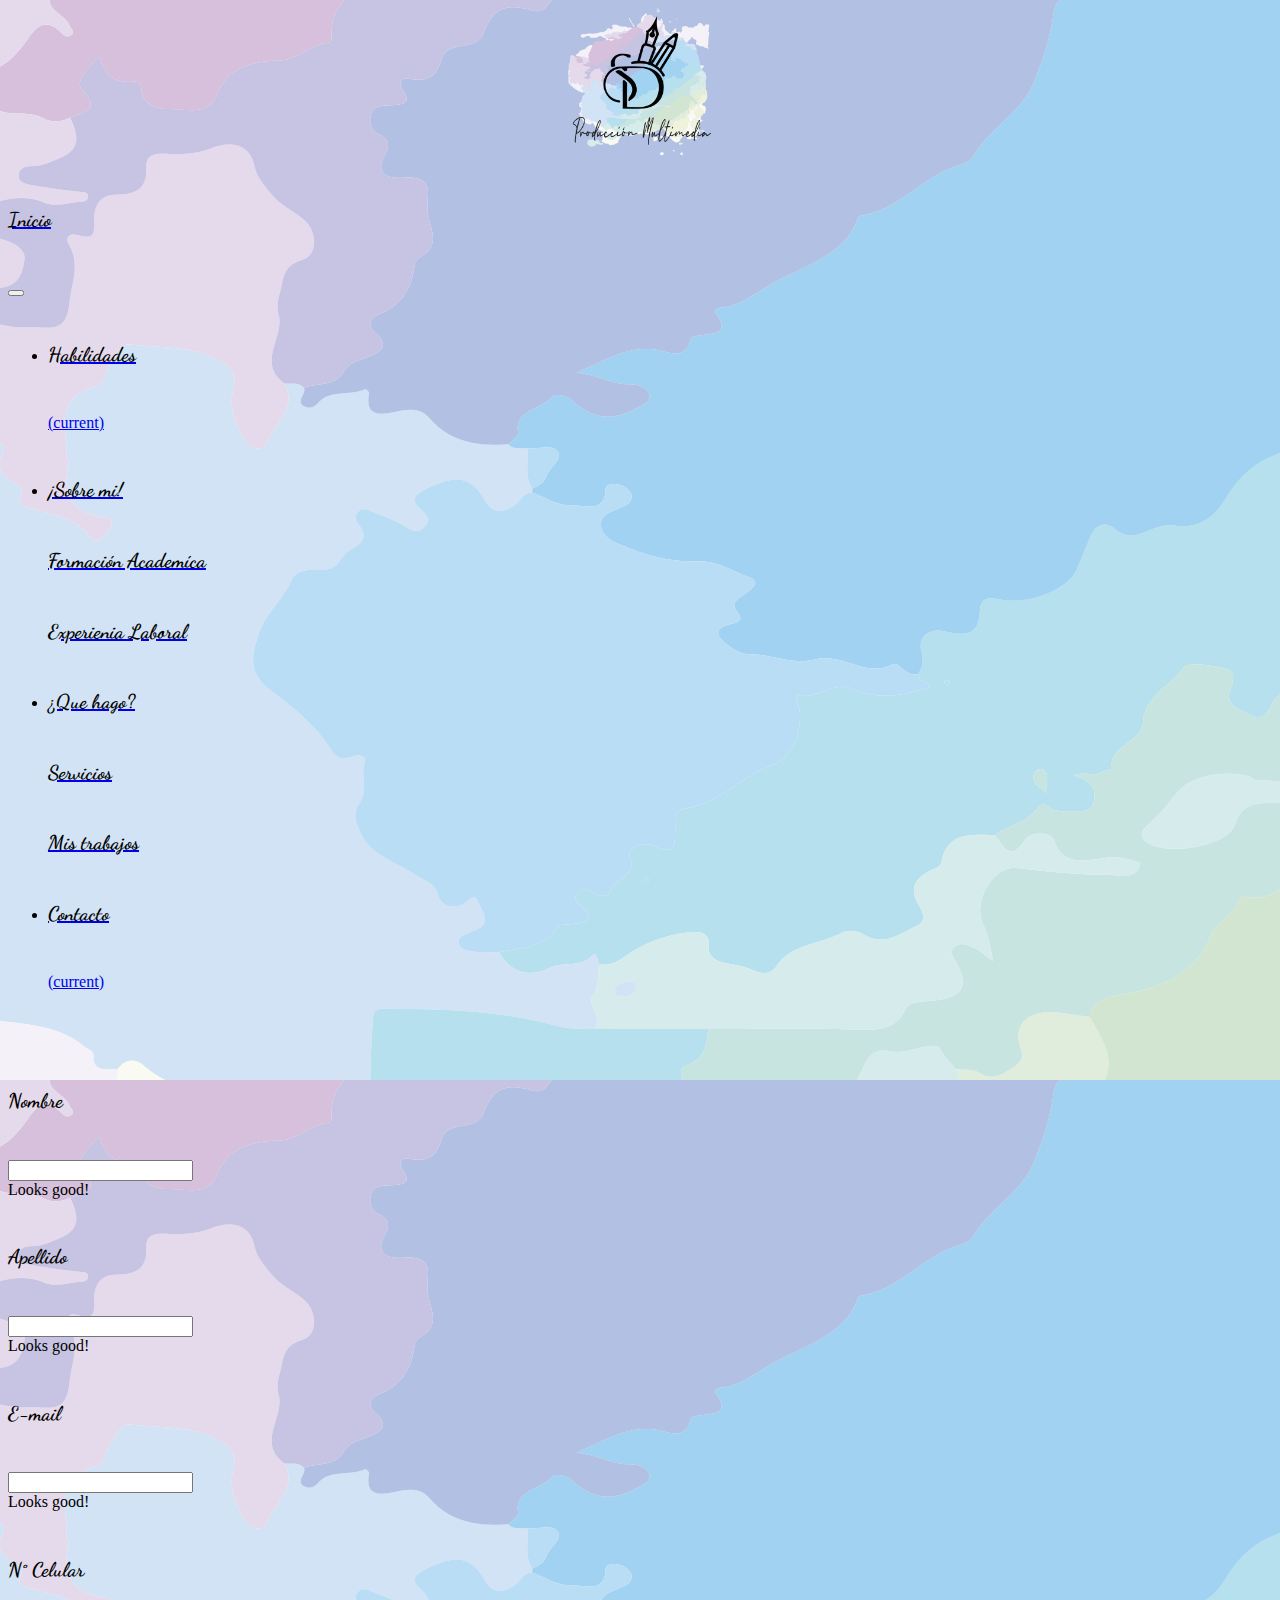
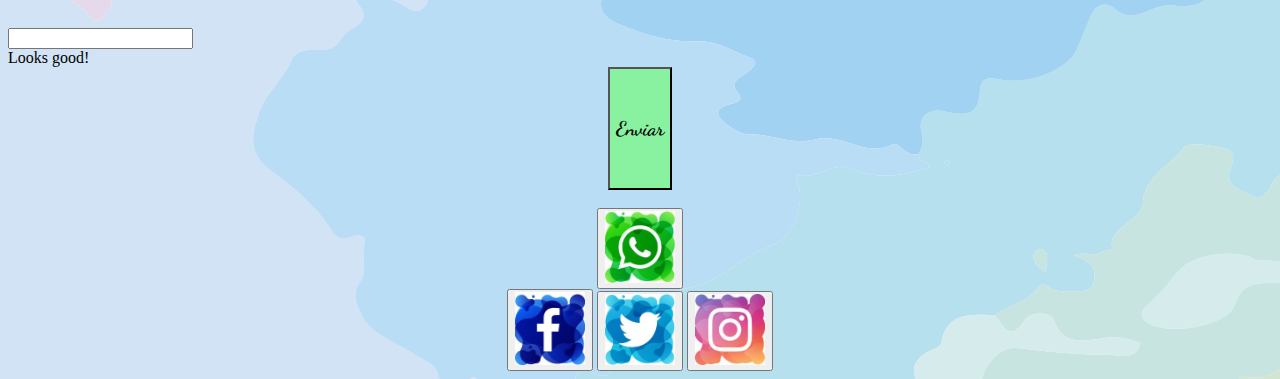
==== Contacto.html @ 0ee1d551 "listo para subir a repositorio" ====
<!doctype html>
<html lang="es">
  <head>
    <!-- Required meta tags -->
    <meta charset="utf-8">
    <meta name="viewport" content="width=device-width, initial-scale=1, shrink-to-fit=no">

    <!-- Bootstrap CSS -->
    <link rel="stylesheet" href="https://stackpath.bootstrapcdn.com/bootstrap/4.5.0/css/bootstrap.min.css" integrity="sha384-9aIt2nRpC12Uk9gS9baDl411NQApFmC26EwAOH8WgZl5MYYxFfc+NcPb1dKGj7Sk" crossorigin="anonymous">
    <title>Sara Daza C</title>
    <link rel="stylesheet" href="css/estilos.css">
    <link rel="stylesheet"href="https://cdnjs.cloudflare.com/ajax/libs/animate.css/4.0.0/animate.min.css"/>
    <link rel="icon" href="imagenes/Favicon.png" width="500px">
    <link href="https://fonts.googleapis.com/css2?family=Dancing+Script&display=swap" rel="stylesheet">
    <link href="https://fonts.googleapis.com/css2?family=Amatic+SC:wght@700&display=swap" rel="stylesheet">
    <link href="https://fonts.googleapis.com/css2?family=Great+Vibes&display=swap" rel="stylesheet">
  </head>
  <body class="container-fluid">
    <body background="imagenes/Fondo.png">
       <center><img src="imagenes/Logo.png" width="150px"></center>
       <nav class="navbar navbar-expand-lg navbar-light bg-light">
        <a class="navbar-brand" href="index.html"><h6>Inicio</h6></a>
        <button class="navbar-toggler" type="button" data-toggle="collapse" data-target="#navbarNav" aria-controls="navbarNav" aria-expanded="false" aria-label="Toggle navigation">
          <span class="navbar-toggler-icon"></span>
        </button>
        <div class="collapse navbar-collapse" id="navbarNav">
          <ul class="navbar-nav">
            <li class="nav-item active">
              <a class="nav-link" href="Habilidades.html"><h6>Habilidades</h6><span class="sr-only">(current)</span></a>
            </li>
            <li class="nav-item dropdown">
              <a class="nav-link dropdown-toggle" href="#" id="navbarDropdownMenuLink" role="button" data-toggle="dropdown" aria-haspopup="true" aria-expanded="false">
                <h6>¡Sobre mi!</h6>
              </a>
              <div class="dropdown-menu" aria-labelledby="navbarDropdownMenuLink">
                <a class="dropdown-item" href="Formacion Academica.html"><h6>Formación Academíca</h6></a>
                <a class="dropdown-item" href="Experiencia Laboral.html"><h6>Experienia Laboral</h6></a>
                <li class="nav-item dropdown">
                  <a class="nav-link dropdown-toggle" href="#" id="navbarDropdownMenuLink" role="button" data-toggle="dropdown" aria-haspopup="true" aria-expanded="false">
                    <h6>¿Que hago?</h6>
                  </a>
                  <div class="dropdown-menu" aria-labelledby="navbarDropdownMenuLink">
                    <a class="dropdown-item" href="Servicios.html"><h6>Servicios</h6></a>
                    <a class="dropdown-item" href="Mis trabajos.html"><h6>Mis trabajos</h6></a>
                  </div>
                </li>
                <li class="nav-item active">
                  <a class="nav-link" href="Contacto.html"><h6>Contacto</h6><span class="sr-only">(current)</span></a>
                </li>
          </ul>
        </div>
      </nav>
      <br>
      <br>
      <form class="needs-validation" novalidate>
        <div class="form-row">
          <div class="col-md-6 mb-3">
            <label for="validationCustom01"><h6> Nombre</h6></label>
            <input type="text" class="form-control" id="validationCustom01"required>
            <div class="valid-feedback">
              Looks good!
            </div>
          </div>
          <div class="col-md-6 mb-3">
            <label for="validationCustom02"><h6>Apellido</h6></label>
            <input type="text" class="form-control" id="validationCustom02" required>
            <div class="valid-feedback">
              Looks good!
            </div>
          </div>
        </div>
        <div class="form-row">
          <div class="col-md-6 mb-3">
            <label for="validationCustom03"><h6>E-mail</h6></label>
            <input type="text" class="form-control" id="validationCustom03" required>
            <div class="invalid-feedback">
                Looks good!
            </div>
          </div>
          <div class="col-md-3 mb-3">
            <label for="validationCustom05"><h6>N° Celular</h6></label>
            <input type="text" class="form-control" id="validationCustom05" required>
            <div class="invalid-feedback">
                Looks good!
            </div>
          </div>
        </div>
        <center><button class="btn btn-primary" type="submit" id="enviar"><h6>Enviar</h6></button></center>
      </form>
      
      <script>
      // Example starter JavaScript for disabling form submissions if there are invalid fields
      (function() {
        'use strict';
        window.addEventListener('load', function() {
          // Fetch all the forms we want to apply custom Bootstrap validation styles to
          var forms = document.getElementsByClassName('needs-validation');
          // Loop over them and prevent submission
          var validation = Array.prototype.filter.call(forms, function(form) {
            form.addEventListener('submit', function(event) {
              if (form.checkValidity() === false) {
                event.preventDefault();
                event.stopPropagation();
              }
              form.classList.add('was-validated');
            }, false);
          });
        }, false);
      })();
      </script>
      <br>
      <center>
      <div class="footer-text">
        <button>
            <a href="https://wa.me/573022393667?tex=holoa%20necesito%20inform" target="blank"><img src="imagenes/whatsapp.png" width="70px"></a>
        </button> 
        <br>          	        
        <button>
            <a href="https://www.facebook.com/GabiiDazaa" target="blank"><img src="imagenes/facebook.png" width="70px"></a>
        </button>
        <button>
            <a href="https://twitter.com/SaraDazaC1" target="blank"><img src="imagenes/twitter.png" width="70px"></a>
        </button>
        <button>
            <a href="https://www.instagram.com/sara_daza_/?hl=es-la" target="blank"><img src="imagenes/instagram.png" width="70px"></a>
        </button>
       </div>
    </center> 
      <!-- Optional JavaScript -->
      <!-- jQuery first, then Popper.js, then Bootstrap JS -->
      <script src="https://code.jquery.com/jquery-3.5.1.slim.min.js" integrity="sha384-DfXdz2htPH0lsSSs5nCTpuj/zy4C+OGpamoFVy38MVBnE+IbbVYUew+OrCXaRkfj" crossorigin="anonymous"></script>
      <script src="https://cdn.jsdelivr.net/npm/popper.js@1.16.0/dist/umd/popper.min.js" integrity="sha384-Q6E9RHvbIyZFJoft+2mJbHaEWldlvI9IOYy5n3zV9zzTtmI3UksdQRVvoxMfooAo" crossorigin="anonymous"></script>
      <script src="https://stackpath.bootstrapcdn.com/bootstrap/4.5.0/js/bootstrap.min.js" integrity="sha384-OgVRvuATP1z7JjHLkuOU7Xw704+h835Lr+6QL9UvYjZE3Ipu6Tp75j7Bh/kR0JKI" crossorigin="anonymous"></script>
  </body>
  </html>
---- css/estilos.css ----
#Creatividad{
    background-color:#A1C0D4;
}
#sociable{
    background-color:#A1C0D4;
}
#asertivo{
    background-color:#A1C0D4;
}
#pasiente{
    background-color:#A1C0D4;
}
#comunicacion{
    background-color:#A1C0D4;
}
#cultura{
    background-color:#A1C0D4;
}
#servicio{
    background-color:#A1C0D4;
}
#inteligencia{
    background-color:#A1C0D4;
}
#productividad{
    background-color:#A1C0D4;
}
#fluidez{
    background-color:#A1C0D4;
}
#ofimatica{
    background-color:#9AC99F;
}
#illustrator{
    background-color:#9AC99F;
}
#photoshop{
    background-color:#9AC99F;
}
#premiere{
    background-color:#9AC99F;
}
#animate{
    background-color:#9AC99F;
}
#html{
    background-color:#9AC99F;
}
#css{
    background-color:#9AC99F;
}
#git{
    background-color:#9AC99F;
}
#bootstrap{
    background-color:#9AC99F;
}
#primaria{
    background-color: #CCAD93;
    animation-delay: 1s;
}
#secundaria{
    background-color: #D4A1A4;
    animation-delay: 1.5s;
}
#media{
    background-color: #B099BD;
    animation-delay: 2s;
}
#diseño{
    background-color: #A1ADD4;
    animation-delay: 2.5s;
}
#produccion{
    background-color: #9BC9C5;
    animation-delay: 3s;
}
#Diseñar{
    animation-delay: 1s;
}
#Editar{
    animation-delay: 1.5s;
   
}
#Programar{
    animation-delay: 2s;
    
}
#Ilustrar{
    animation-delay: 2.5s;
    
}
#Fotografiar{
    animation-delay: 3s;
    
}
#Vectorizar{
    animation-delay: 3.5s;
    
}
#Transmitir{
    animation-delay: 4s;  
}
   
#Redactar{
    animation-delay: 4.5s;  
}
#enviar{
    background-color: #88F2A1;
}

h2{
    font-family: 'Amatic SC', cursive;
    font-size: 85px;
}
h5{
    font-family: 'Dancing Script', cursive;
    font-size: 30px;
}
p{
    font-family: 'Great Vibes', cursive;
    font-size: 30px;
}
h6{
    font-family: 'Dancing Script', cursive;
    font-size: 20px; 
    color: black;
}
h1{
    font-family: 'Amatic SC', cursive;
    font-size: 85px;   
}      
#podcast{
    background-color: brown;
}
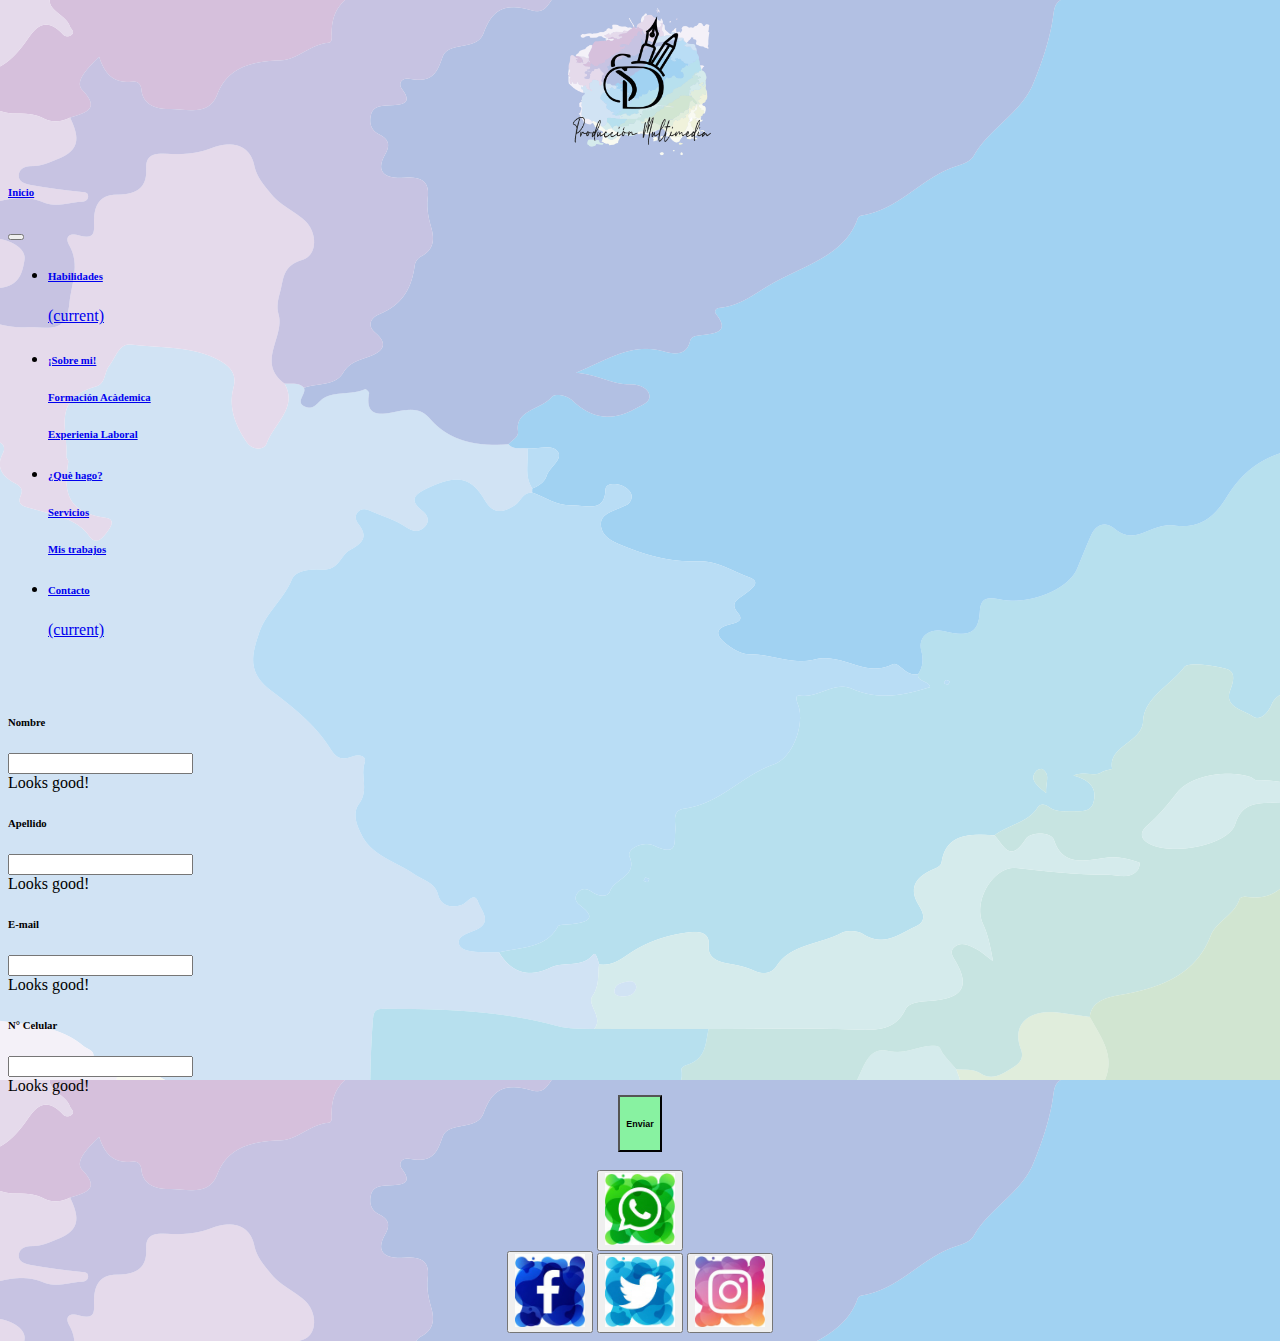
==== commit cde66192: "Cambio tipografia y ortografia" ====
--- a/Contacto.html
+++ b/Contacto.html
@@ -11,9 +11,9 @@
     <link rel="stylesheet" href="css/estilos.css">
     <link rel="stylesheet"href="https://cdnjs.cloudflare.com/ajax/libs/animate.css/4.0.0/animate.min.css"/>
     <link rel="icon" href="imagenes/Favicon.png" width="500px">
-    <link href="https://fonts.googleapis.com/css2?family=Dancing+Script&display=swap" rel="stylesheet">
-    <link href="https://fonts.googleapis.com/css2?family=Amatic+SC:wght@700&display=swap" rel="stylesheet">
-    <link href="https://fonts.googleapis.com/css2?family=Great+Vibes&display=swap" rel="stylesheet">
+    <link rel="stylesheet" href="Tipografias/friendly_schoolmates.zip">
+    <link rel="stylesheet" href="Tipografias/georgia-2-cufonfonts.zip">
+    <link rel="stylesheet" href="Tipografias/monotype-corsiva-maisfontes.zip">
   </head>
   <body class="container-fluid">
     <body background="imagenes/Fondo.png">
@@ -33,11 +33,11 @@
                 <h6>¡Sobre mi!</h6>
               </a>
               <div class="dropdown-menu" aria-labelledby="navbarDropdownMenuLink">
-                <a class="dropdown-item" href="Formacion Academica.html"><h6>Formación Academíca</h6></a>
+                <a class="dropdown-item" href="Formacion Academica.html"><h6>Formación Acàdemica</h6></a>
                 <a class="dropdown-item" href="Experiencia Laboral.html"><h6>Experienia Laboral</h6></a>
                 <li class="nav-item dropdown">
                   <a class="nav-link dropdown-toggle" href="#" id="navbarDropdownMenuLink" role="button" data-toggle="dropdown" aria-haspopup="true" aria-expanded="false">
-                    <h6>¿Que hago?</h6>
+                    <h6>¿Què hago?</h6>
                   </a>
                   <div class="dropdown-menu" aria-labelledby="navbarDropdownMenuLink">
                     <a class="dropdown-item" href="Servicios.html"><h6>Servicios</h6></a>
--- a/css/estilos.css
+++ b/css/estilos.css
@@ -108,28 +108,21 @@
 #enviar{
     background-color: #88F2A1;
 }
-
-h2{
-    font-family: 'Amatic SC', cursive;
-    font-size: 85px;
+#podcast{
+    background-color: brown;
 }
-h5{
-    font-family: 'Dancing Script', cursive;
-    font-size: 30px;
+@font-face{
+    font-family: parrafo;
+src: url(georgia);
 }
 p{
-    font-family: 'Great Vibes', cursive;
-    font-size: 30px;
+    font-family: parrafo;
 }
-h6{
-    font-family: 'Dancing Script', cursive;
-    font-size: 20px; 
-    color: black;
+@font-face{
+    font-family: titulos;
+src: url(Friendly Schoolmates Regular)
 }
-h1{
-    font-family: 'Amatic SC', cursive;
-    font-size: 85px;   
-}      
-#podcast{
-    background-color: brown;
-}+h2{
+    font-family: titulos;
+}
+       